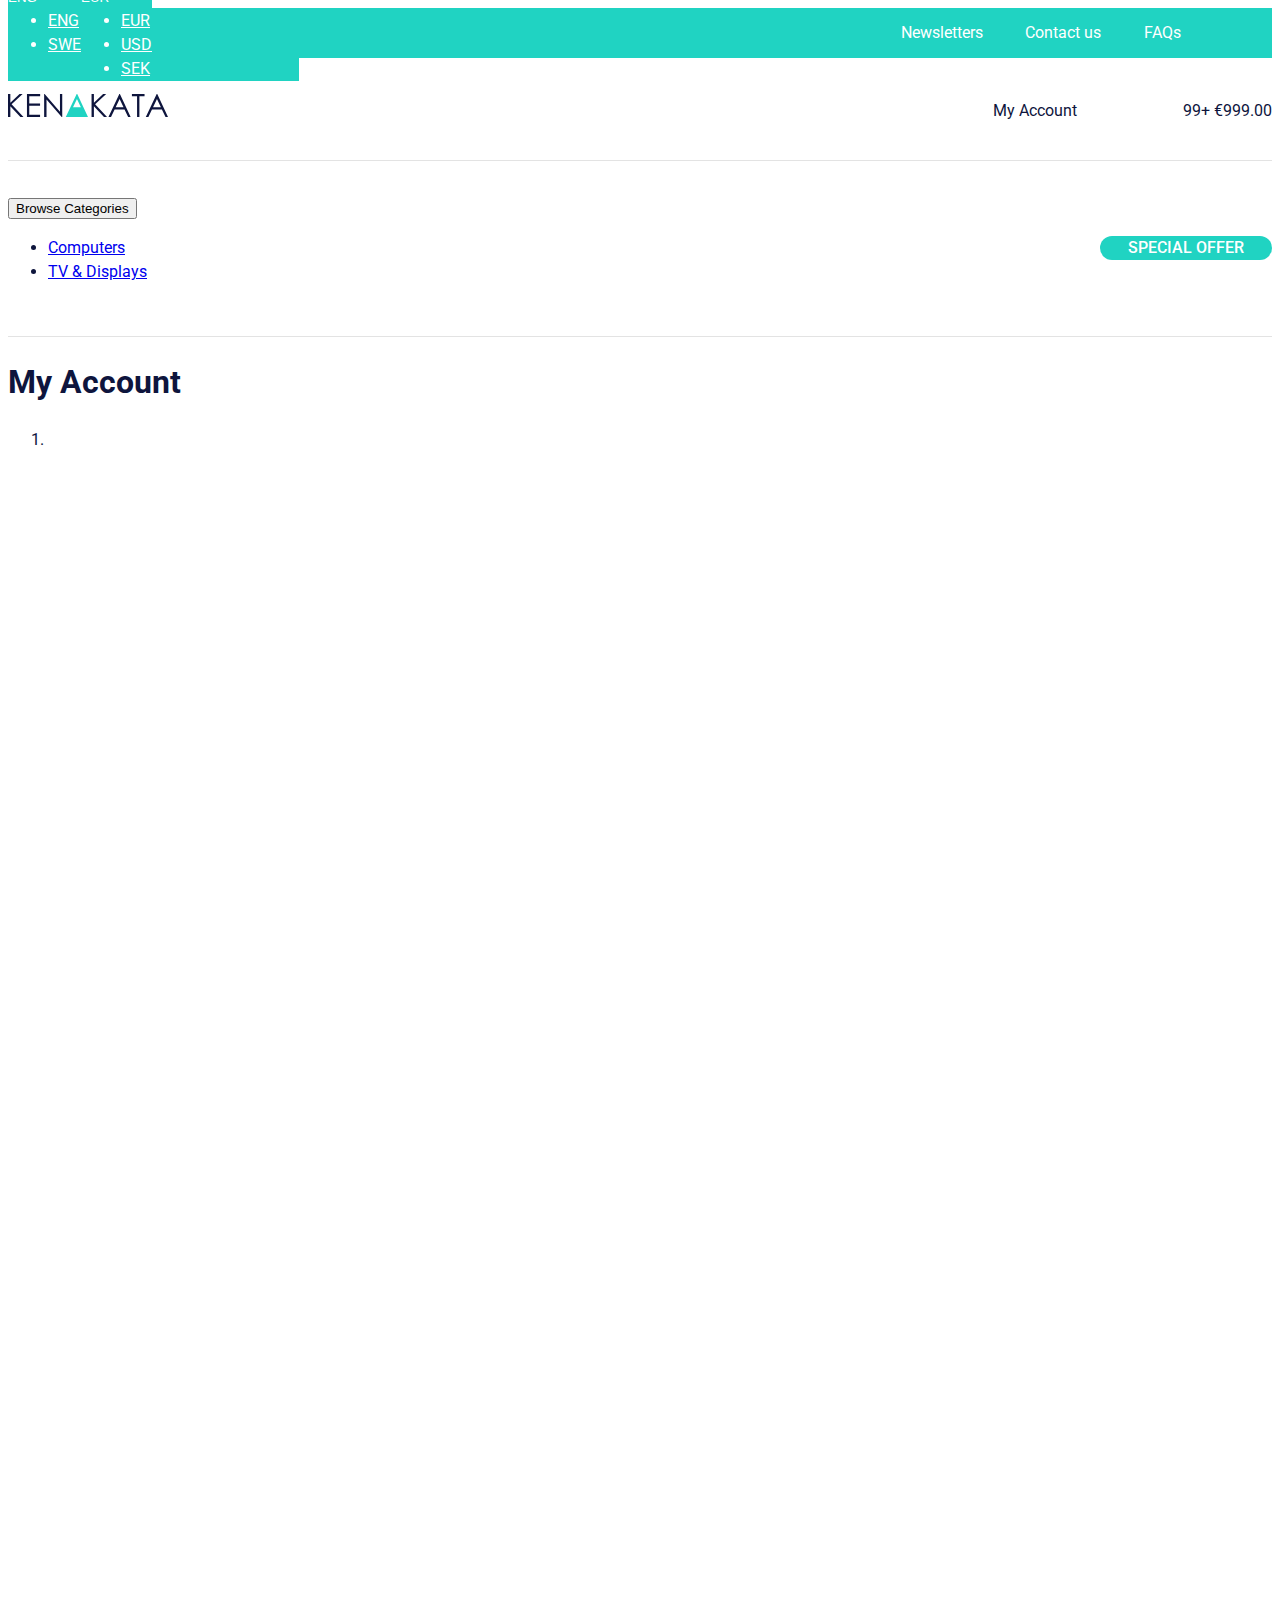
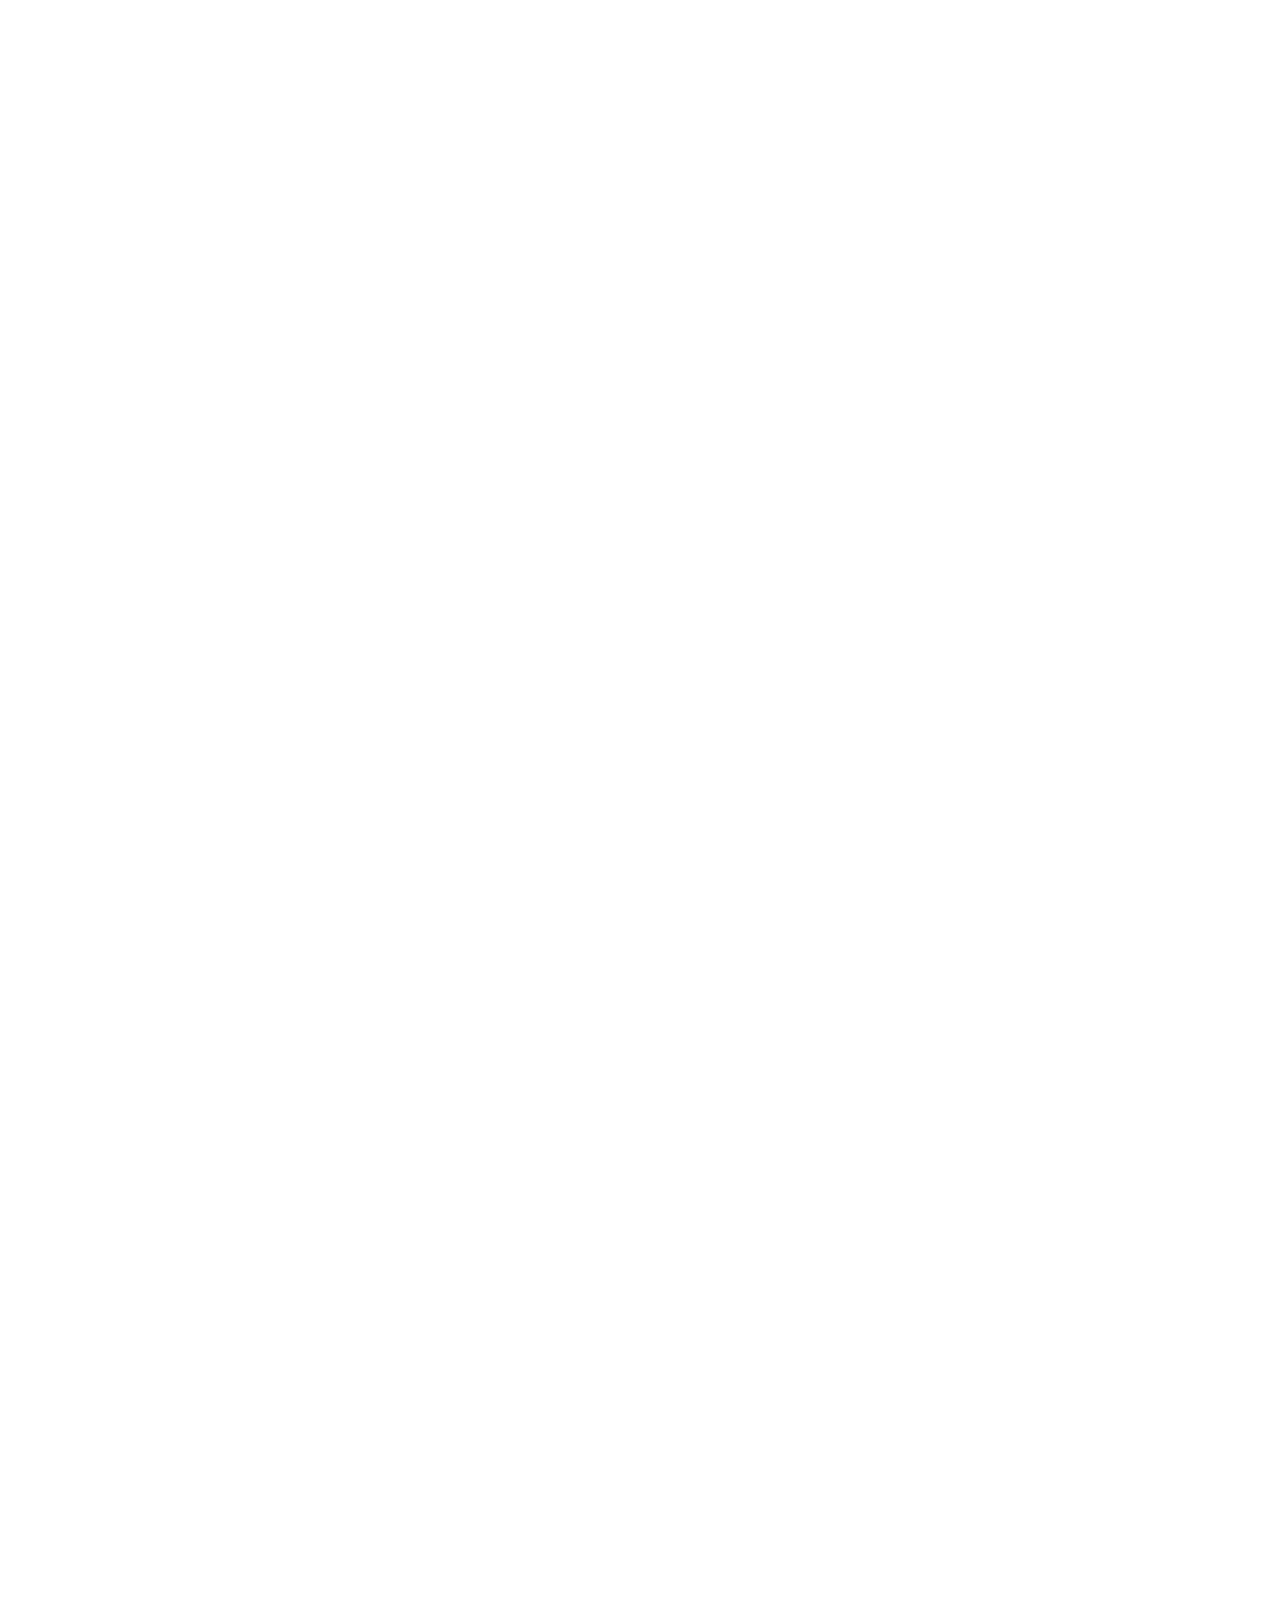
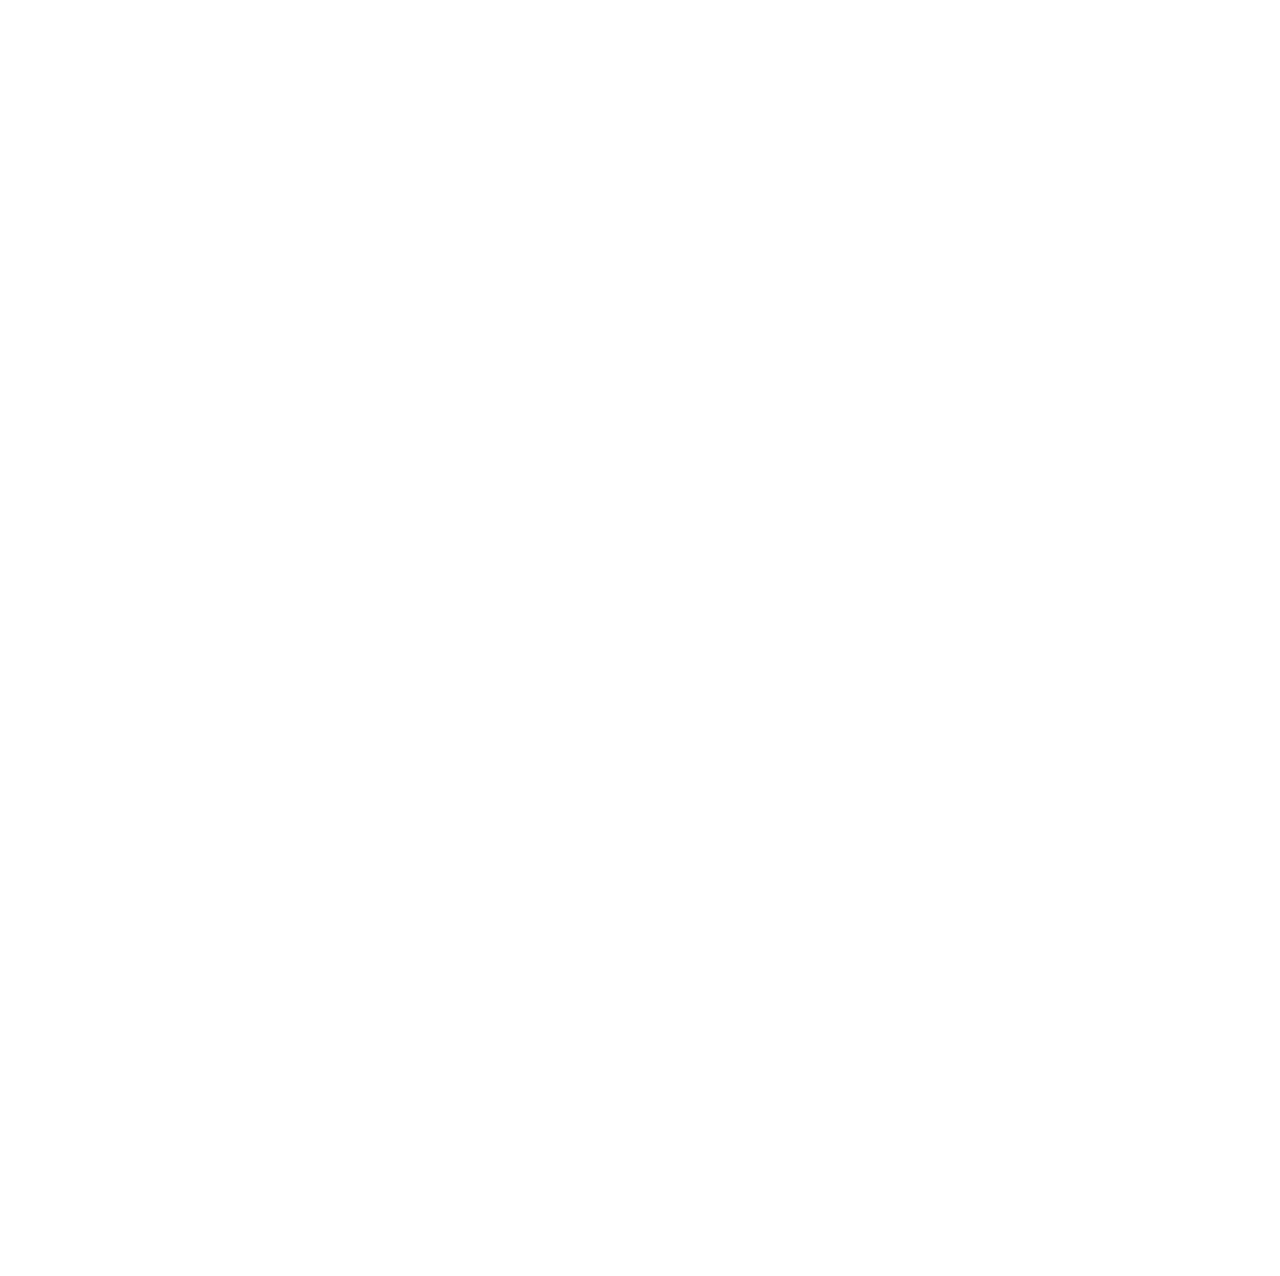
==== account.html @ 77b4300d "my account" ====
<!DOCTYPE html>
<html lang="en">
<head>
   <meta charset="UTF-8">
   <meta name="discription" content="Shopping is more fun - Kenkata">
   <meta name="viewport" content="width=device-width, initial-scale=1.0">
   <title>Shopping is more fun - Kenkata</title>
   <!-- <link rel="stylesheet" href="https://cdnjs.cloudflare.com/ajax/libs/font-awesome/6.2.0/css/all.min.css" integrity="sha512-xh6O/CkQoPOWDdYTDqeRdPCVd1SpvCA9XXcUnZS2FmJNp1coAFzvtCN9BmamE+4aHK8yyUHUSCcJHgXloTyT2A==" crossorigin="anonymous" referrerpolicy="no-referrer" /> -->
   <link rel="stylesheet" href="https://cdnjs.cloudflare.com/ajax/libs/font-awesome/6.2.0/css/all.min.css" integrity="sha512-xh6O/CkQoPOWDdYTDqeRdPCVd1SpvCA9XXcUnZS2FmJNp1coAFzvtCN9BmamE+4aHK8yyUHUSCcJHgXloTyT2A==" crossorigin="anonymous" referrerpolicy="no-referrer" />
   <!-- <script src="https://cdnjs.cloudflare.com/ajax/libs/font-awesome/6.2.0/js/all.js" crossorigin="anonymous"></script> -->
   <link href="https://cdn.jsdelivr.net/npm/bootstrap@5.2.0/dist/css/bootstrap.min.css" rel="stylesheet" integrity="sha384-gH2yIJqKdNHPEq0n4Mqa/HGKIhSkIHeL5AyhkYV8i59U5AR6csBvApHHNl/vI1Bx" crossorigin="anonymous">
   <link href="css/style.css" rel="stylesheet">
</head>
<body> 
    <header class="">
        <div class="top-menu">
            <div class="container">
                <div class="site-settings">
                    <div class="dropdown dropdown-theme me-3">
                        <button type="button" data-bs-toggle="dropdown" aria-expanded="false">
                            <span id="selected-language">ENG</span><i class="fa-thin fa-chevron-up ms-3"></i>
                        </button>
                        <ul id="languages" class="dropdown-menu dropdown-theme">
                          <li><a class="dropdown-item" href="#">ENG</a></li>
                          <li><a class="dropdown-item" href="#">SWE</a></li>
                        </ul>
                    </div>
                    <div class="dropdown dropdown-theme me-3">
                        <button type="button" data-bs-toggle="dropdown" aria-expanded="false">
                            <span id="selected-currency">EUR</span><i class="fa-thin fa-chevron-up ms-3"></i>
                        </button>
                        <ul id="currency" class="dropdown-menu dropdown-theme">
                          <li><a class="dropdown-item" href="#">EUR</a></li>
                          <li><a class="dropdown-item" href="#">USD</a></li>
                          <li><a class="dropdown-item" href="#">SEK</a></li>
                        </ul>
                    </div>

                </div>
                <div class="menu-links"> 
                    <span class="links">
                    <a href="#">Newsletters</a>
                    <a href="#">Contact us</a>
                    <a href="#">FAQs</a>
                    </span>

                    <span class="social-media">
                        <a href="#"><i class="fa-brands fa-facebook-f"></i></a>
                        <a href="#"><i class="fa-brands fa-twitter"></i></a>
                        <a href="#"><i class="fa-brands fa-instagram"></i></a>
                        <a href="#"><i class="fa-brands fa-pinterest-p"></i></a>
                        <a href="#"><i class="fa-brands fa-youtube"></i></a>
                    </span>
                </div>
            </div>
        </div>
        <div class="main-menu">
            <div class="container">
                <div class="brand">
                    <a href="index.html"><img src="images/Logo.svg" alt="Kenkata Web"></a>
                </div>    
                <div class="search"></div>
                <div class="menu-links">
                    <a class="menu-link" herf="#"><i class="fa-regular fa-user me-2"></i>My Account</a>
                    <a class="menu-link" herf="#"><i class="fa-regular fa-heart"></i></a>
                    <a class="menu-link" herf="#"><i class="fa-regular fa-shuffle"></i></a>
                    <a id="cart" class="menu-link" href="#">
                        <span class="badge rounded-pill">99+</span>
                        <i class="fa-light fa-cart-shopping me-2"></i>
                        <span>€999.00</span>
                    </a>
                </div>
            </div>
            <nav>
            <div>
                <div class="container">
                    <div class="browser-categories">
                        <div class="dropdown">
                            <button type="button" data-bs-toggle="dropdown" aria-expanded="false">
                                <span>
                                    <i class="fa-regular fa-bars me-3"></i> Browse Categories
                                </span>
                                <i class="fa-regular fa-chevron-down ms-4"></i>
                            </button>
                            <ul class="dropdown-menu">
                                <li><a class="dropdown-item" href="#">Computers</a></li>
                                <li><a class="dropdown-item" href="#">TV & Displays</a></li>
                            </ul>
                        </div>    
                    </div>
                    <div class="special-offer">
                        <buttom class="btn btn-theme">SPECIAL OFFER</buttom>
                    </div>   
                </div>
            </div>
            </nav>
        </div>
    </header>

    <section class="site-title">
        <div class="container">
            <h1>My Account</h1>
            <nav aria-label="breadcrumb">
                <ol class="breadcrumb">
                    <li class="breadcrumb-item"><a href="index.html"</li>
                </ol>
            </nav>

        </div>
    </section>



    <div style="height: 4000px;"></div>
   

   <script src="https://cdn.jsdelivr.net/npm/bootstrap@5.2.0/dist/js/bootstrap.bundle.min.js" integrity="sha384-A3rJD856KowSb7dwlZdYEkO39Gagi7vIsF0jrRAoQmDKKtQBHUuLZ9AsSv4jD4Xa" crossorigin="anonymous"></script>
   <script src="script.js"></script>
</body>
</html>
---- css/style.css ----
@import url('https://fonts.googleapis.com/css2?family=Play:wght@400;700&family=Roboto:wght@400;500;700&display=swap');

:root {
    --color-theme: #20D3C2;
    --color-theme-light: #EDFCFA;
    --color-theme-dark: #0E153D;
    --color-dark: #080C24;
    --color-white: #FFFFFF;
    --color-gray-0: #AAAAAA;
    --color-gray-1: #CCCCCC;
    --color-gray-2: #E3E3E3;
    --color-gray-3: #EEEEEE;
    --color-gray-4: #F6F6F6;
    --color-product-instock: #82D8C6;
    --color-product-outofstock: #FE6C6C;
    
    --font-play: 'Play', sans-serif;
    --font-roboto: 'Roboto', sans-serif;
    --font-weight-regular: 400;        
    --font-weight-medium: 500;
    --font-weight-bold: 700;
    --font-size-14: 1.17rem;
    --font-size-16: 1.33rem;
    --font-size-18: 1.50rem;
    --font-size-24: 2rem;
    --font-size-36: 3rem;
    --font-size-60: 5rem;
  
    --border-radius-small: 8px;
    --border-radius-medium: 25px;
    --border-radius-rounded: 50%;

}

/* generel */
html, body {
    font-size: 16px;
    line-height: 1.5;
    font-family: var(--font-roboto);
    font-weight: var(--font-weight-regular);
    color: var(--color-theme-dark);
}

.btn-theme {
    background-color: var(--color-theme);
    color: var(--color-white);
    border-radius: var(--border-radius-medium);
    font-weight: var(--font-weight-medium);
    padding-left: 1.75rem;
    padding-right: 1.75rem;
}
    .btn-theme:hovor {
        background-color: var(--color-theme-dark);
        color: var(--color-dark);
    }

.btn-white {
    background-color: var(--color-white);
    color: var(--color-theme);
    border-radius: var(--border-radius-medium);
    font-weight: var(--font-weight-medium);
    padding-left: 1.75rem;
    padding-right: 1.75rem;
}
    .btn-white:hovor {
        background-color: var(--color-theme-dark);
        color: var(--color-dark);
    }

.bg-theme {
    background-color: var(--color-theme);
}
.instock {
    color: var(--color-product-instock);
}
.outofstock {
    color: var(--color-product-outofstock);
}

.section-title {
    padding: 3rem 0;
    color: var(--color-theme-dark);
    text-align: center;
}
    .section-title h1 {
        font-family: var(--font-play);
        font-weight: var(--font-weight-bold);
        font-size: var(--font-size-36);
    }
        .section-title h1 span {
            color: var(--color-theme);
        }
    .section-title p {
        margin: 1rem 0;
    }
    

/* top-menu */

.top-menu {
    background-color: var(--color-theme);
    color: var(--color-white);
    height: 50px;
}
    .top-menu > .container {
        height: 100%;
        display: flex;
        justify-content: space-between;
        align-items: center;
}

    .top-menu .menu-links {
        padding: 0.8rem;
}
        .top-menu .menu-links a {
            color: var(--color-white);
            text-decoration: none;
            margin: 0 1.2rem
        }
            .top-menu .menu-links a:hover {
                color: var(--color-theme-dark);

            }

    
    .top-menu .site-settings {
        display:flex;
    }

        .top-menu .site-settings .dropdown-theme {
            background-color: var(--color-theme);
            color: var(--color-white);
        }
        .top-menu .site-settings .dropdown-theme button {
            background-color: var(--color-theme);
            color: var(--color-white);
            border: none;
            padding: 0;
        }
        .top-menu .site-settings .dropdown-theme .dropdown-menu {
            background-color: var(--color-theme);
            color: var(--color-white);
            border: none;
            width: 250%;
            margin: 0;
        }       
        .top-menu .site-settings .dropdown-theme .dropdown-menu .dropdown-item {
            background-color: var(--color-theme);
            color: var(--color-white);
            border: none;
            width: 100%;
            margin: 0;
        }
        .top-menu .site-settings .dropdown-theme .dropdown-menu .dropdown-item:hover {
            background-color: var(--color-theme-dark);
            color: var(--color-white);
        }
  
    
    .top-menu .menu-links .links {
        display: none;
    }
    
    .top-menu .menu-links a {
        color: var(--color-white);
        text-decoration: none;
        margin: 0 1.2rem;
    }
    .top-menu .menu-links a:hover {
        color: var(--color-theme-dark)
    }

    .top-menu .menu-links .social-media {
        margin-left: 1rem;
    }
    .top-menu .menu-links .social-media a {
        margin: 0 0.3rem;
    }
        .top-menu .menu-links .social-media a:last-child {
            margin: 0 0 0 0.3rem
        }

/* main-menu */
.main-menu {
    background-color: var(--color-white);
}
    .main-menu .container {
        display: flex;
        justify-content: space-between;
        align-items: center;
        padding-top: 2.2rem;
        padding-bottom: 2.2rem;
    }

        .main-menu .brand {
            flex: 2;
        }
        .main-menu .search {
            flex: 4;
        }
        .main-menu .links {
            flex: 3;
            display: flex;
            justify-content: end;
            align-items: center;
        }
            .main-menu .menu-links .menu-link {
                text-decoration: none;
                color: var(--color-theme-dark);
                margin: 0 0.8rem;
            }
            .main-menu .menu-links .menu-link:hover {
                color: var(--color-theme);
            }
                .main-menu .menu-links .menu-link:first-child {
                    margin: 0 2.4rem 0 0;
                }
                .main-menu .menu-links .menu-link:last-child {
                margin: 0 0 0 0.8rem;
                }
            .main-menu .menu-links .menu-link i {
            font-size: var(--font-size-16);
            }

            .main-menu .menu-link #cart {
                position: relative;
            }
                .main-menu .menu-link #cart .badge {
                    background-color: var(--color-theme);
                    position: absolute;
                    top: -1.2rem;
                    left: 0.7rem;
                }
                    .main-menu .menu-link #cart:hover .badge {
                        background-color: var(--color-theme-dark);
                    }

    .main-menu nav {
        border-top: 1px solid var(--color-gray-2);
        border-bottom: 1px solid var(--color-gray-2);
    }
        .main-menu > nav > .container {
            display: flex;
            justify-content: space-between;
            align-items: center;
        }
        .main-menu nav .browse-categories {
            flex: 2;
        }
            .main-menu nav .browse-categories button {
                background-color: var(--color-theme);
                color: var(--color-white);
                border: none;
                font-size: 1rem;
                width: 100%;
                display: flex;
                justify-content: space-between;
                align-items: center;
                padding: 0.7rem 1rem;
                transition: 0.3s ease-in-out;
            }
                .main-menu nav .browse-categories button:hover {
                    background-color: var(--color-theme-dark);
                    color: var(--color-white);
                }
                .main-menu nav .browse-categories button span {
                    display: flex;
                    align-items: center;
                }
                .main-menu nav .browse-categories button > span > i {
                    font-size: 1.4rem;
                }

        .main-menu nav .special-offer {
            flex: 7;
            display: flex;
            justify-content: end;
            align-items: center;
        }

 /* showcase */
.showcase {
    background-color: var(--color-gray-3);
}
    .showcase .container {
        text-align: center;
        padding-top: 2.4rem;
        padding-bottom: 2.4rem;
    }
    
    .showcase .showcase-body h1 {
        font-size: 4rem;
        font-family: var(--font-play);
    }
        .showcase .showcase-body h1 strong {
            font-weight: var(--font-weight-bold);
            color: var(--color-theme);
        }
        .showcase .showcase-body p {
            margin: 2rem 0;
        }
    .showcase img {
        display: none;
    }    

/* webshop-info */
.webshop-info {
    padding: 4rem 0;
}
    .webshop-info .container {
        max-width: 1600px;
        display: flex;
        justify-content: space-evenly;
    }
    .webshop-info .info-box {
        background-color: var(--color-theme-light);
        padding: 1rem;
        display: flex;
        align-items: center;
        margin:  0 1rem;
        flex: 1;
        border-radius: var(--border-radius-small);
        transition: 0.3s ease-in-out;
    }
        .webshop-info .info-box:hover {
            background-color: var(--color-theme);
            color: var(--color-white);
        }
        .webshop-info .info-box img{
            margin-right: 1.5rem;
            filter: brightness(100%);
            transition: 0.1s ease-in-out;
        }
            .webshop-info .info-box:hover img{
                filter: brightness(500%);
            }
        .webshop-info .info-box h1 {
            color: var(--color-theme);
            font-size: 1rem;
            font-weight: var(--font-weight-medium);
            transition: 0.3s ease-in-out;
        }   
            .webshop-info .info-box:hover h1 {
                color: var(--color-white);
            }
/* shop-by-category*/

.shop-by-category .grid {
        display: grid;
        gap: 0.8rem;
        grid-template-columns: repeat(5, minmax(100px, 249px));
        grid-template-rows: repeat(3, minmax(100px, 249px));
    }
    .shop-by-category .category-box {
        position: relative;
        background-color: var(--color-gray-1);
        border-radius: var(--border-radius-small);
        height: 100%;
        width: 100%;
        overflow: hidden;
    }
        .shop-by-category .category-box .category-box-title {
            position: absolute;
            left: 0;
            bottom: 0;
            width: 50%;
            border-radius: 0 var(--border-radius-small) 0 0;
            background-color:  var(--color-theme-dark);
            color: var(--color-theme);
            padding: 0.5rem 1rem;
            font-weight: var(--font-weight-medium);
            height: 40px;
            transition: 0.2s ease-in-out;
        }
        .shop-by-category .category-box:hover .category-box-title {
            height: 75px;
        }
            .shop-by-category .category-box .category-box-title span {
                display: block;
                color: var(--color-white);
                font-size: 0.8rem;
                margin-top: 0.5rem;
            }

    #category-box-1 {
        grid-column: 1 / 2;
        grid-row: 1 / 2;
    }
    #category-box-2 {
        grid-column: 2 / 4;
        grid-row: 1 / 2;
    }
    #category-box-3 {
        grid-column: 4 / -1;
        grid-row: 1 / 3;
    }
    #category-box-4 {
        grid-column: 1 / 3;
        grid-row: 2 / -1;
    }
    #category-box-5 {
        grid-column: 3 / 4;
        grid-row: 2 / 3;
    }
    #category-box-6 {
        grid-column: 3 / 5;
        grid-row: 3 / -1;
    }
    #category-box-7 {
        grid-column: 5 / -1;
        grid-row: 3 / -1;
    }

.new-arrivals {
    padding-top: 2rem;
}

    .new-arrivals .card {
        position: relative;
        height: 400px;
        width: 400px;
        overflow: hidden;
    }
    .new-arrivals .card img {
        height: 390px;
    }
    .new-arrivals .card .card-body {
        position: absolute;
        bottom: 0;
        height: 14%;
        width: 100%;
        color: var(--color-white);
        z-index: 1;
        transition: 0.3s ease-in-out;
        font-size: 1rem;
    }
        .new-arrivals .card:hover .card-body {
            height: 40%;
        }
            .new-arrivals .card .card-body h1 {
                font-size: 1.125rem;
                margin-bottom: 1rem;
                transition: 00.3s;
                font-weight: var(--font-weight-regular)
            }
                .new-arrivals .card:hover .card-body h1 {
                    margin-bottom: 0rem;
                }

    .new-arrivals .card .card-body button {
        background-color: transparent;
        color: var(--color-white);
        border: 1px solid var(--color-white);
        font-size: 0.875rem;
        padding-left: 1.5rem;
        padding-right: 1.5rem;
        margin: 0.5rem 0;
    }
    .new-arrivals .card .card-body .card-old-price {
        text-decoration: line-through;
        margin: 0;
    }
    .new-arrivals .card .card-body .card-new-price {
        color: var(--color-theme);
        font-weight: var(--font-weight-medium);
        font-size: 1.5rem;
        margin-bottom: 0;
    }
    
    .new-arrivals .card .card-background {
        position: absolute;
        bottom: 0;
        height: 15%;
        width: 100%;
        background-color: var(--color-theme-dark);
        opacity: 0.90;
        transition: height 0.3s ease-in-out;
    }
        .new-arrivals .card:hover .card-background {
            height: 100%;
        }

    .new-arrivals .card .card-menu {
        position: absolute;
        z-index: 1;
        top: 120%;
        right: 5%;
        list-style: none;
        margin: auto;
        padding: 0.8rem;
        font-size: 1.25rem;
        border-radius: var(--border-radius-medium);
        background-color: var(--color-white);
        transition: top 0.3s ease-in-out;
    }
    .new-arrivals .card:hover .card-menu {
        top: 20px;
    }
        .new-arrivals .card .card-menu li {
            margin-top: 0.3rem;
            margin-bottom: 0.2rem;
            font-size: 1.1rem;
        }
            .new-arrivals .card .card-menu li a {
                color: var(--color-gray-0);
            }
                .new-arrivals .card .card-menu li a:hover {
                    color: var(--color-theme);
                }

        





@media (min-width: 578px) {
    .top-menu .menu-links {
        display: block;
    }
}

@media (min-width: 768px) {
    .showcase .showcase-body h1 {
        font-size: var(--font-size-60);
    }
        .showcase .showcase-body h1 strong {
            display: block;
        }

    }

@media (min-width:992px) {
    .top-menu .menu-links .links {
        display: inline;
    }
    .showcase .container {
        display: flex;
        justify-content: space-between;
        align-items: center;
        text-align: left;
        padding-top: 0;
        padding-bottom: 0;
    }
    .showcase img {
        display: block;
        width: 50%;
    } 
    
}

@media (min-width:1200px) {
    .showcase .showcase-body {
        flex: 1;
    }
    .showcase .showcase-body p {
        width: 80%;
    }
    .showcase img {
        flex: 1;
        width: 50%;
    } 

}
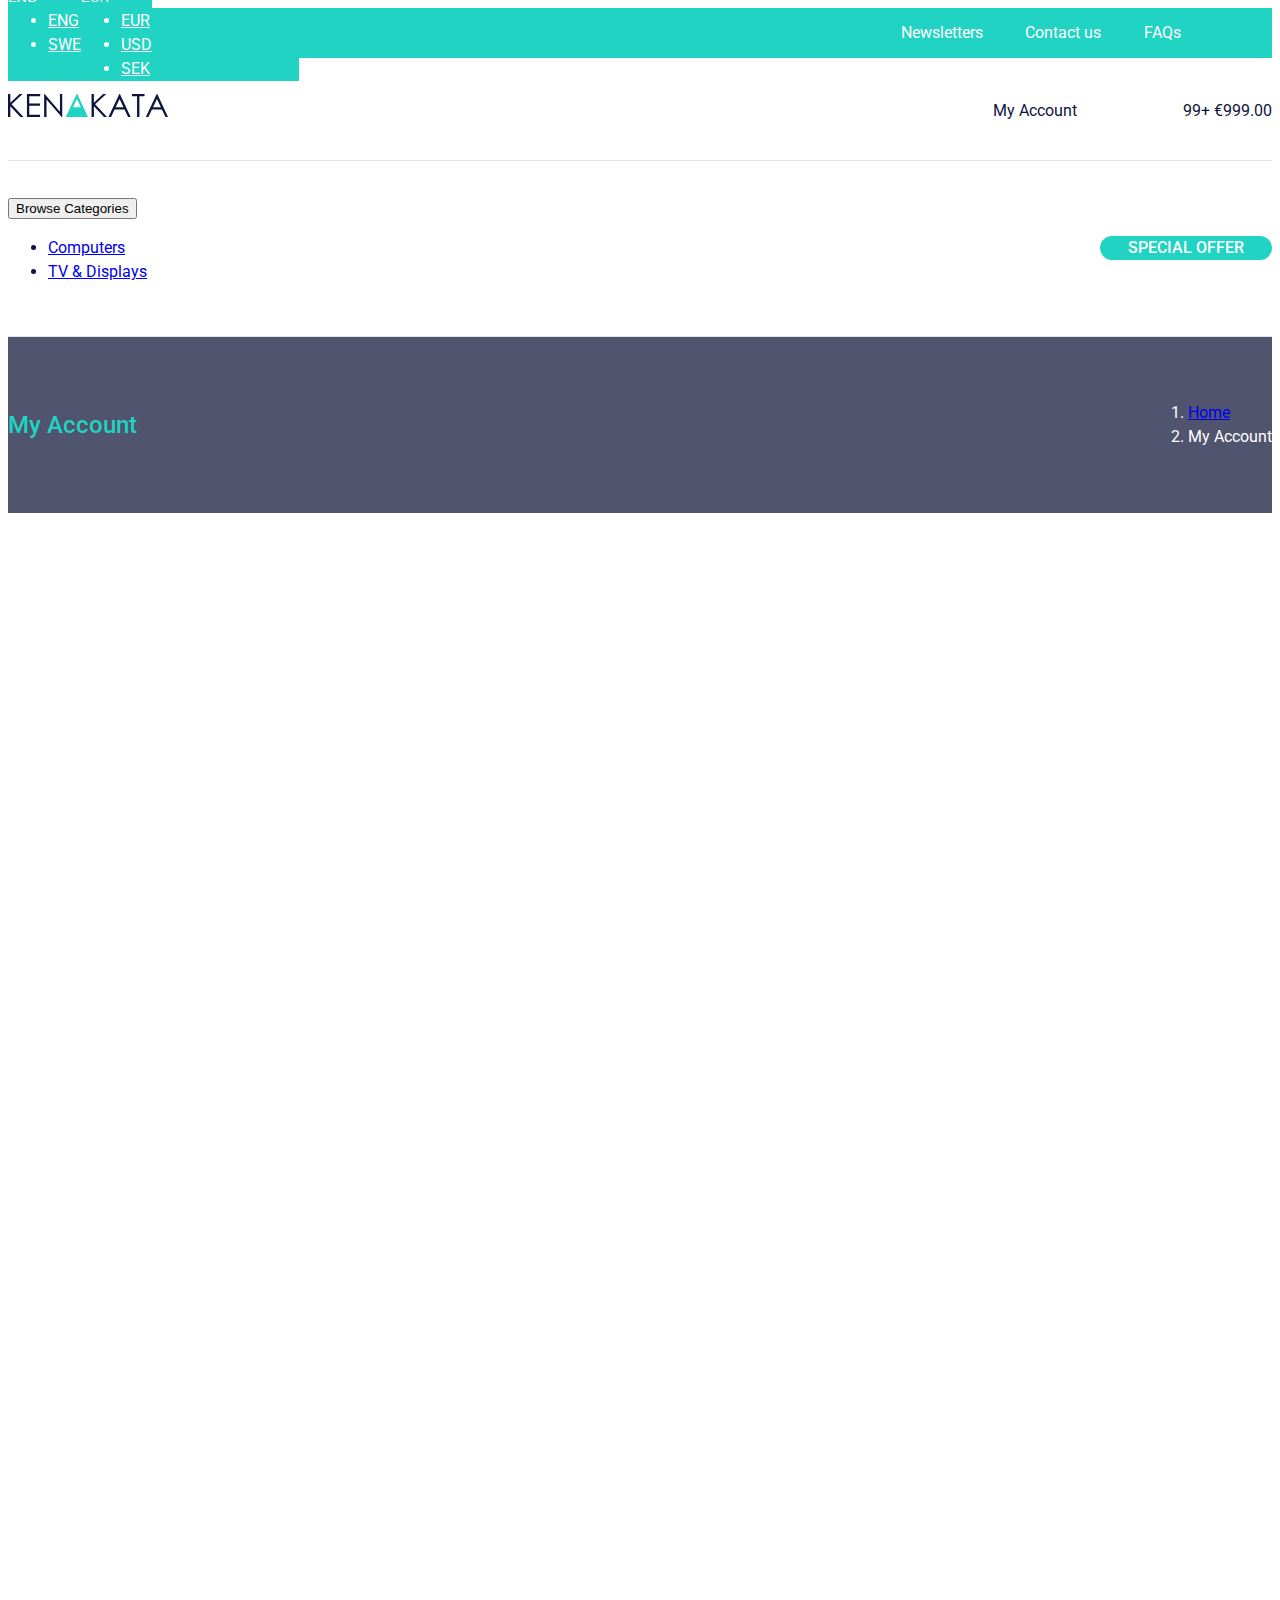
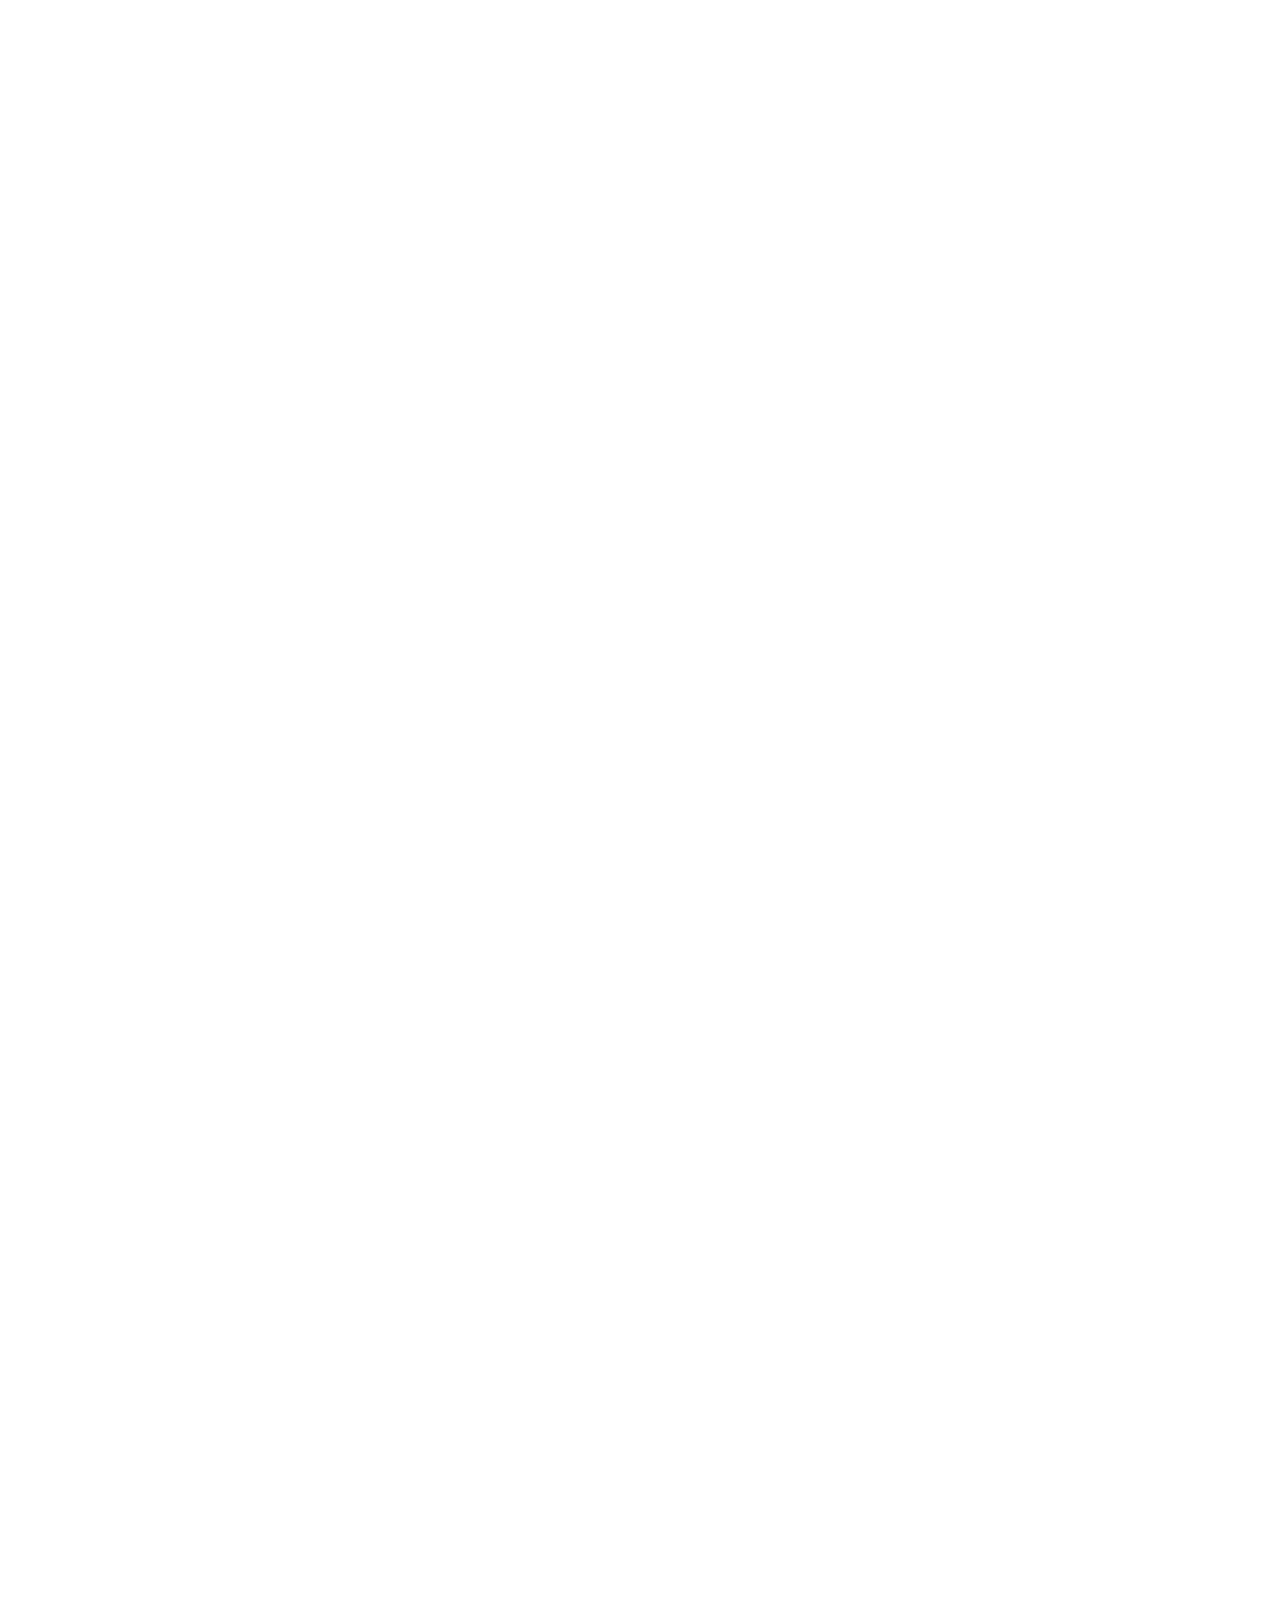
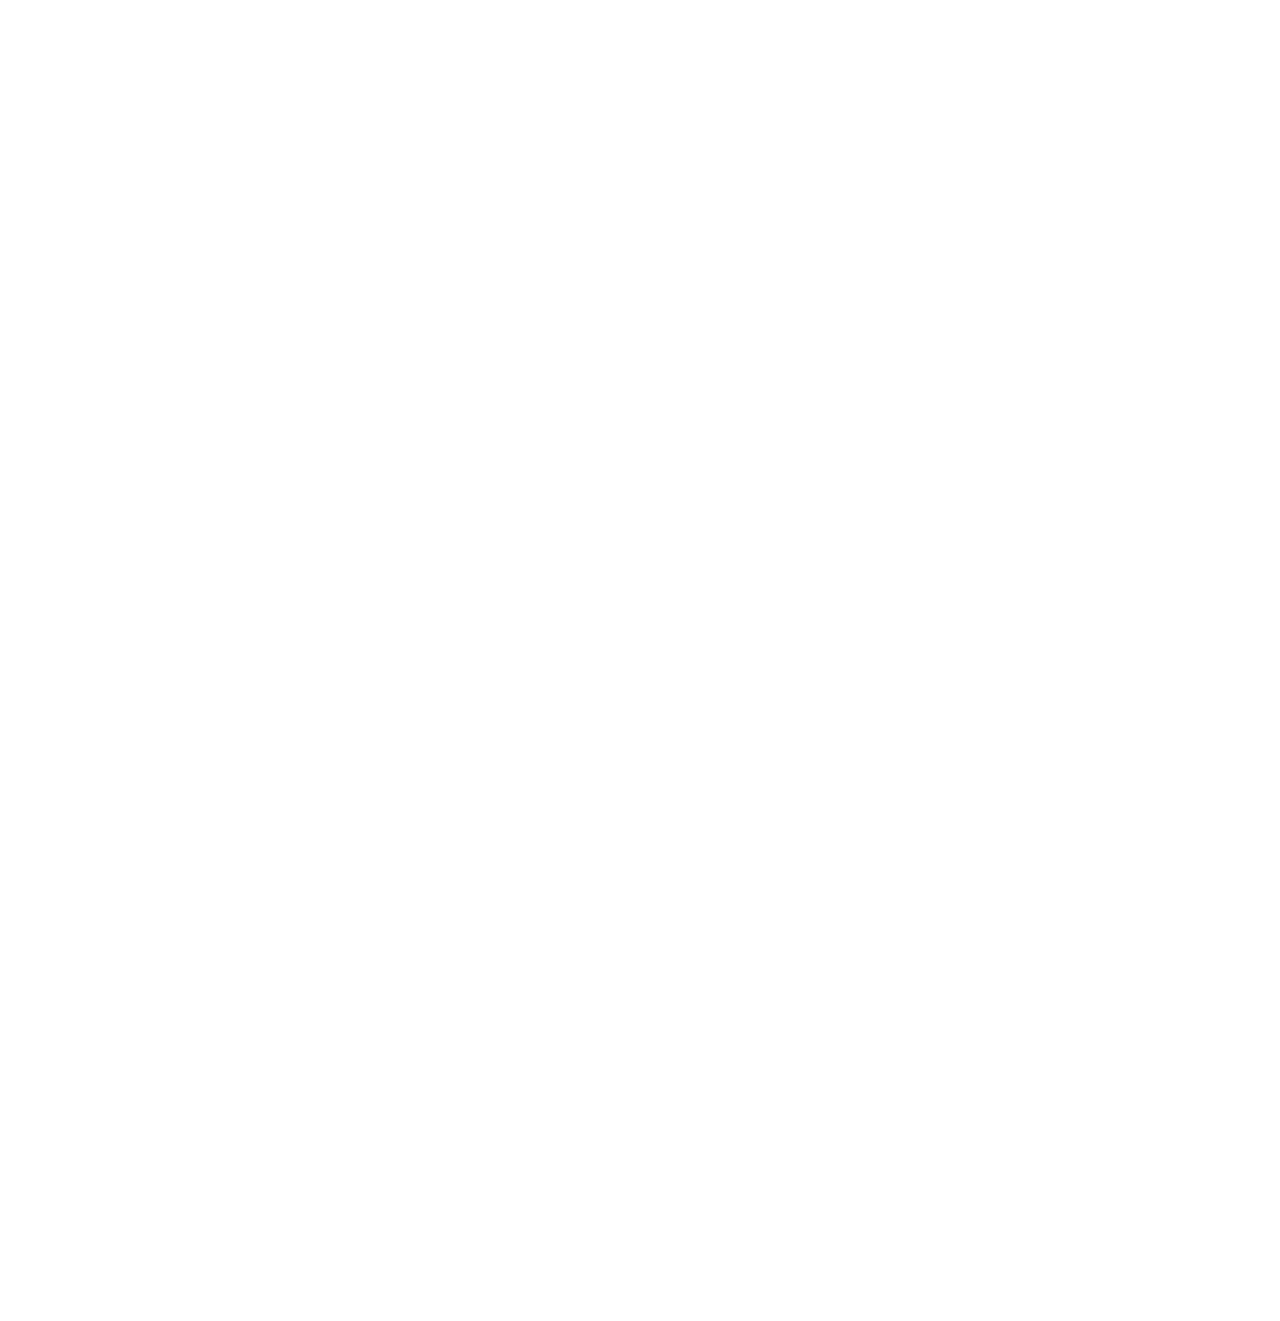
==== commit 7324cf92: "my account" ====
--- a/account.html
+++ b/account.html
@@ -102,7 +102,8 @@
             <h1>My Account</h1>
             <nav aria-label="breadcrumb">
                 <ol class="breadcrumb">
-                    <li class="breadcrumb-item"><a href="index.html"</li>
+                    <li class="breadcrumb-item"><a href="index.html">Home</a></li>
+                    <li class="breadcrumb-item" aria-current="page">My Account</li>
                 </ol>
             </nav>
 
--- a/css/style.css
+++ b/css/style.css
@@ -4,6 +4,7 @@
     --color-theme: #20D3C2;
     --color-theme-light: #EDFCFA;
     --color-theme-dark: #0E153D;
+    --color-theme-dark-light: #50546E;
     --color-dark: #080C24;
     --color-white: #FFFFFF;
     --color-gray-0: #AAAAAA;
@@ -508,6 +509,28 @@
                     color: var(--color-theme);
                 }
 
+.site-title {
+        background-color: var(--color-theme-dark-light);
+        color: #FFFFFF;
+        padding-top: 3rem;
+        padding-bottom: 3rem;
+}
+.site-title .container {
+    display: flex;
+    justify-content: space-between;
+    align-items: center;
+}
+.site-title h1 {
+    color: var(--color-theme);
+    font-size: 1.5rem;
+    margin: 0;
+    font-family: var(--font-roboto);
+    font-weight: var(--font-weight-medium);
+}
+.site-title .site-title-breadcrumb {
+    display: flex;
+}
+
         
 
 
